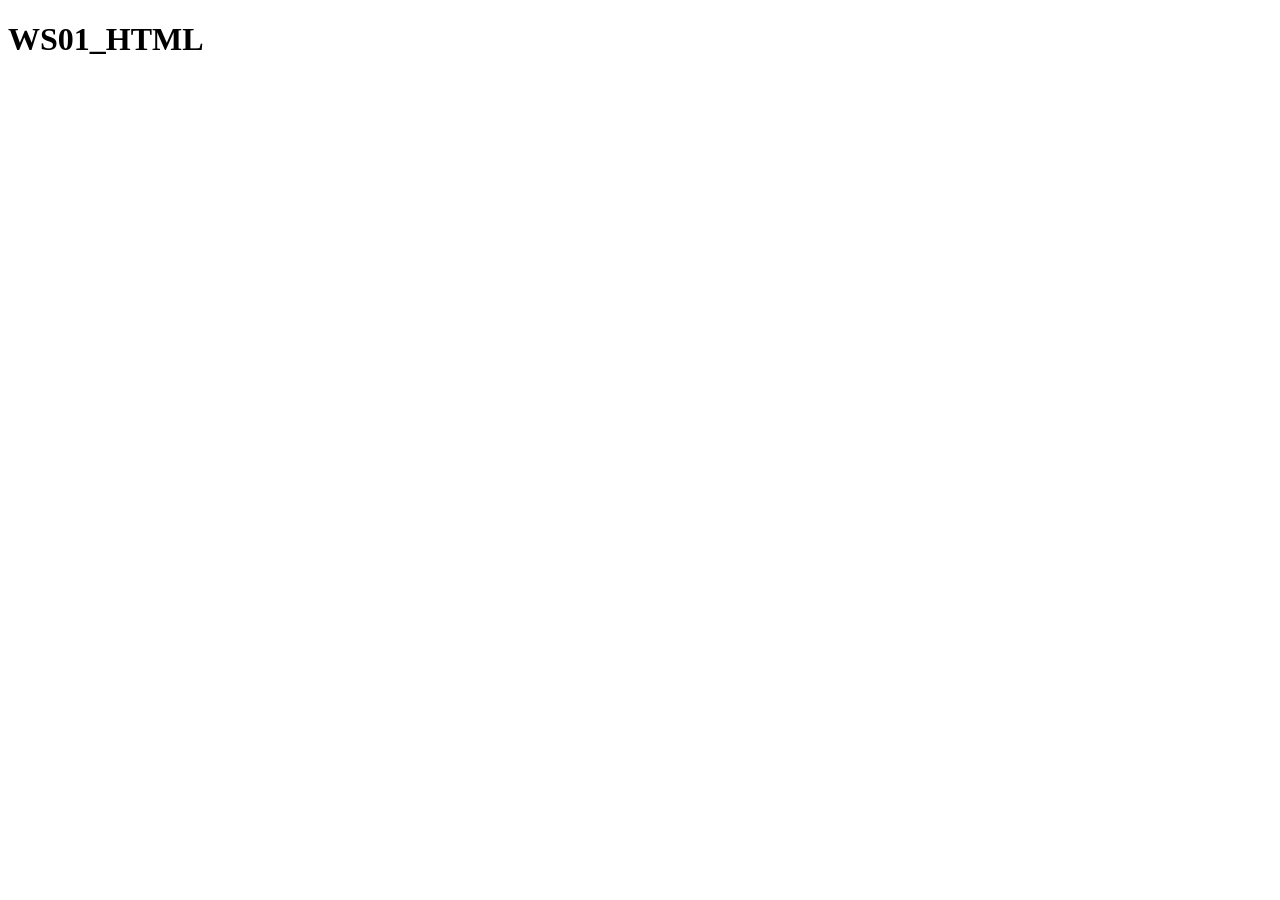
==== WS01_HTML/index.html @ 8627c3a9 "format" ====
﻿<!DOCTYPE html>
<html lang="en">
  <head>
    <meta charset="UTF-8" />
    <meta name="viewport" content="width=device-width, initial-scale=1.0" />
    <title>WS01_HTML</title>
  </head>
  <body>
    <h1>WS01_HTML</h1>
  </body>
</html>
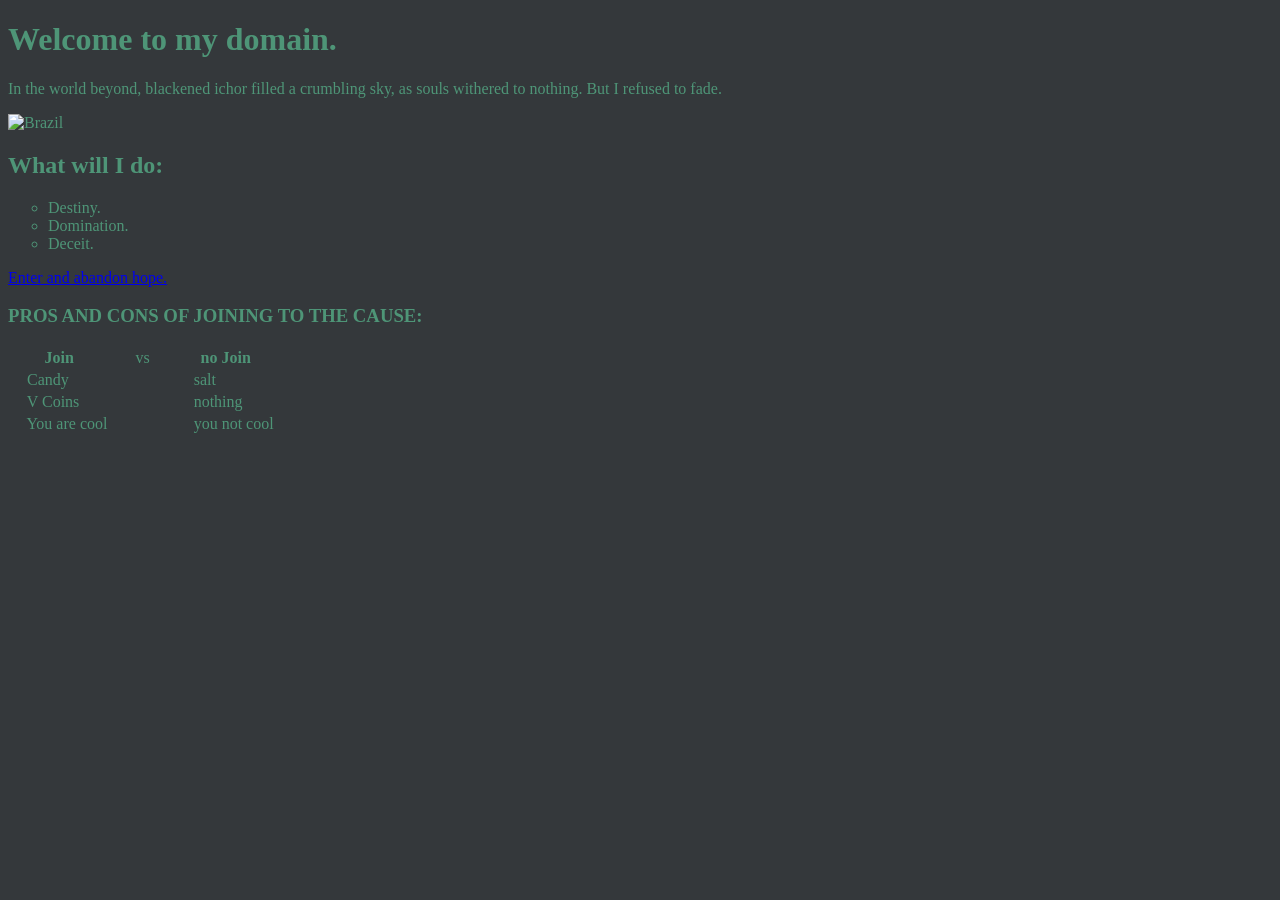
==== commit 5e5cd6f2: "mordekasier web" ====
--- a/WS01_HTML/index.html
+++ b/WS01_HTML/index.html
@@ -3,9 +3,51 @@
   <head>
     <meta charset="UTF-8" />
     <meta name="viewport" content="width=device-width, initial-scale=1.0" />
-    <title>WS01_HTML</title>
+    <title>My domain</title>
+    <link rel="stylesheet" href="main.css">
   </head>
   <body>
-    <h1>WS01_HTML</h1>
+      <h1>Welcome to my domain.</h1>
+      <p>In the world beyond, blackened ichor filled a crumbling sky, as souls withered to nothing. But I refused to fade.</p>
+      <img src="https://ddragon.leagueoflegends.com/cdn/img/champion/splash/Mordekaiser_0.jpg" alt="Brazil">
+    <h2>What will I do:</h2>
+    <ol>
+        <li>Destiny.</li>
+        <li>Domination.</li>
+        <li>Deceit.</li>
+    </ol>
+    
+    <a href="https://static.wikia.nocookie.net/leagueoflegends/images/9/90/Mordekaiser_PentakillLostChapter_SFX_Dance.ogg/revision/latest?cb=20221120144903">Enter and abandon hope.</a>
+    <h3>PROS AND CONS OF JOINING TO THE CAUSE:</h3>
+    <table>
+    <tr>
+        <th>Join</th>
+        <td>      vs      </td>
+        <th>no Join</th>
+    </tr>
+    <tr>
+        <td>    Candy</td>
+        <td></td>
+        <td>    salt</td>
+      </tr>
+    <tr>
+        <td>    V Coins</td>
+        <td></td>
+        <td>    nothing</td>
+    </tr>
+        <tr>
+        <td>    You are cool</td>
+        <td></td>
+        <td>    you not cool</td>
+    </tr>
+    </table>
+
   </body>
+
+  <style>
+    img {
+      width: 30%;
+      height: auto;
+    }
+  </style>
 </html>
--- a/WS01_HTML/main.css
+++ b/WS01_HTML/main.css
@@ -0,0 +1,45 @@
+:root {
+  --text-color: #4e9577;
+  --background-color: #34383b;
+}
+
+body {
+  background-color: var(--background-color);
+  color: var(--text-color);
+  font-family: 'Comic Sans MS';
+}
+
+li {
+  list-style: circle;
+}
+
+.list {
+  list-style: square;
+}
+
+.light-theme {
+  --bg: var(--green);
+  --fontColor: var(--black);
+}
+
+.dark-theme {
+  --bg: var(--black);
+  --fontColor: var(--green);
+}body {
+    font-family: 'Comic Sans MS';
+}
+
+ul {
+    font-family: 'Comic Sans MS';
+}
+li {
+  list-style: circle;
+}
+
+.list {
+  list-style: square;
+}
+
+#msg {
+  font-family: 'Comic Sans MS';
+}
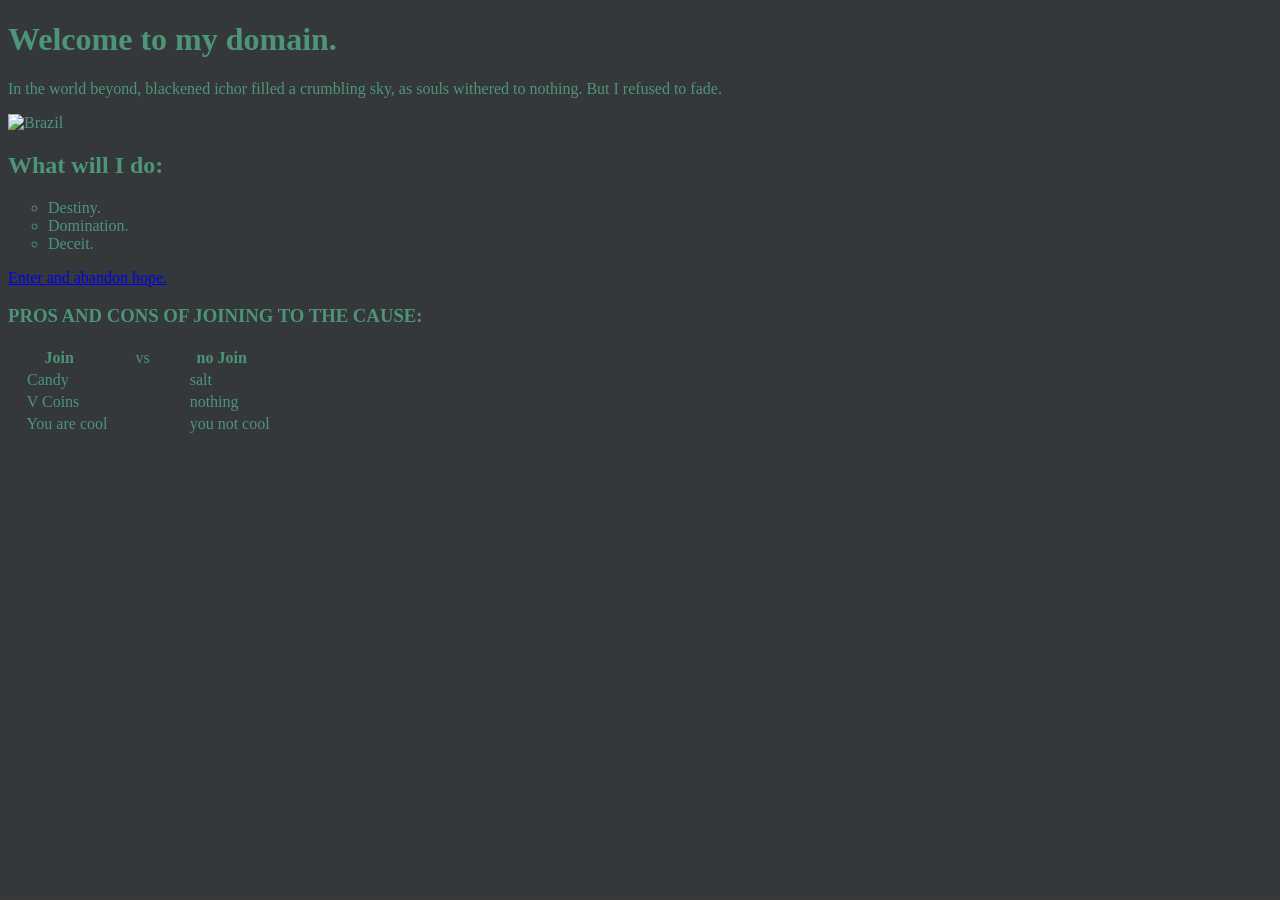
==== commit 4d073831: "testi1" ====
--- a/WS01_HTML/index.html
+++ b/WS01_HTML/index.html
@@ -6,6 +6,14 @@
     <title>My domain</title>
     <link rel="stylesheet" href="main.css">
   </head>
+
+    <style>
+    img {
+      width: 30%;
+      height: auto;
+    }
+  </style>
+  
   <body>
       <h1>Welcome to my domain.</h1>
       <p>In the world beyond, blackened ichor filled a crumbling sky, as souls withered to nothing. But I refused to fade.</p>
@@ -22,7 +30,7 @@
     <table>
     <tr>
         <th>Join</th>
-        <td>      vs      </td>
+        <td>      vs     </td>
         <th>no Join</th>
     </tr>
     <tr>
@@ -44,10 +52,5 @@
 
   </body>
 
-  <style>
-    img {
-      width: 30%;
-      height: auto;
-    }
-  </style>
+
 </html>
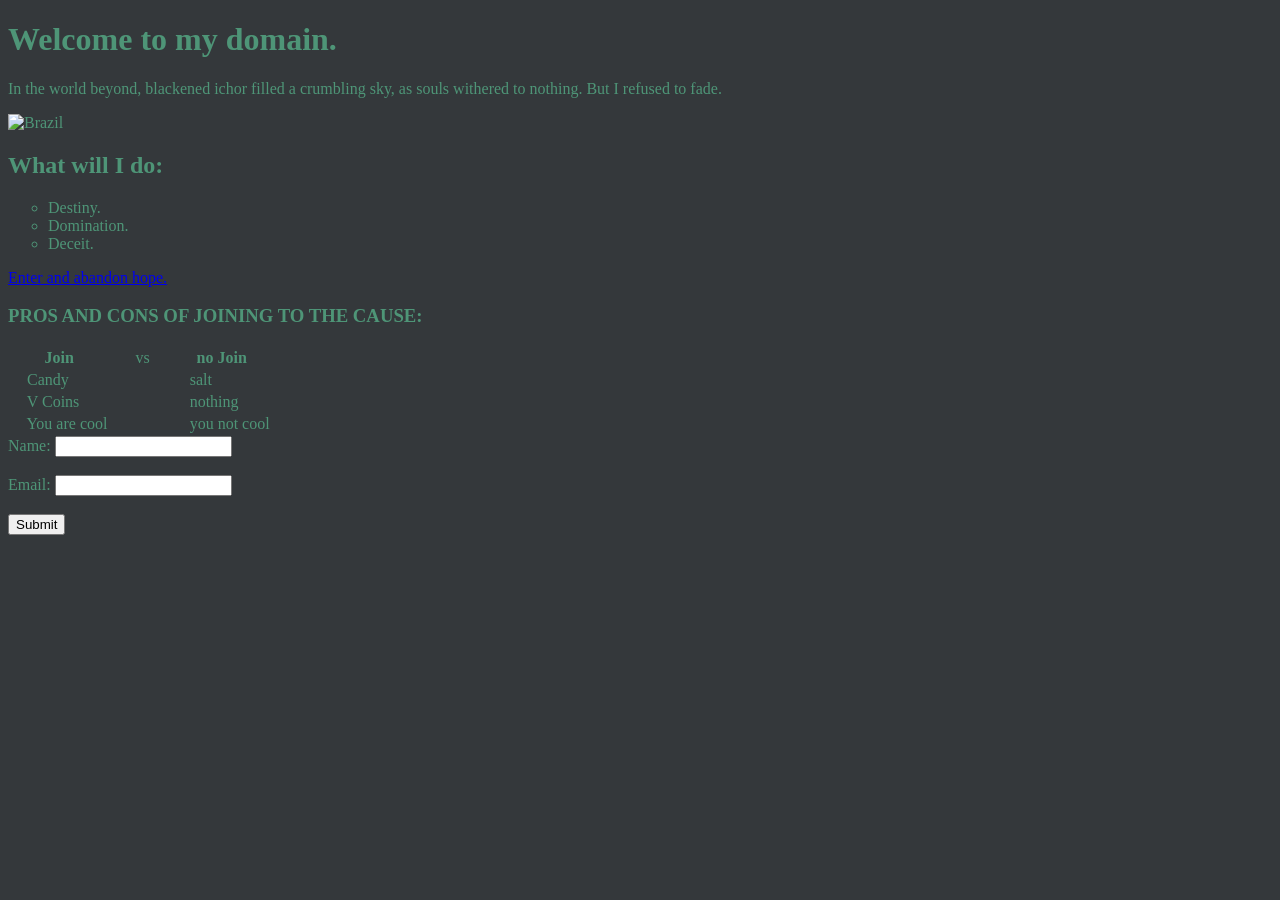
==== commit ef765ede: "CSS Workshop lisäys" ====
--- a/WS01_HTML/index.html
+++ b/WS01_HTML/index.html
@@ -25,7 +25,7 @@
         <li>Deceit.</li>
     </ol>
     
-    <a href="https://static.wikia.nocookie.net/leagueoflegends/images/9/90/Mordekaiser_PentakillLostChapter_SFX_Dance.ogg/revision/latest?cb=20221120144903">Enter and abandon hope.</a>
+    <a href="https://raw.communitydragon.org/latest/plugins/rcp-be-lol-game-data/global/default/assets/characters/mordekaiser/skins/skin44/images/mordekaiser_splash_uncentered_44.jpg">Enter and abandon hope.</a>
     <h3>PROS AND CONS OF JOINING TO THE CAUSE:</h3>
     <table>
     <tr>
@@ -49,6 +49,13 @@
         <td>    you not cool</td>
     </tr>
     </table>
+    <form>
+      <label for="name">Name:</label>
+      <input type="text" id="name" name="name"><br><br>
+      <label for="email">Email:</label>
+      <input type="email" id="email" name="email"><br><br>
+      <input type="submit" value="Submit">
+      </form>
 
   </body>
 
